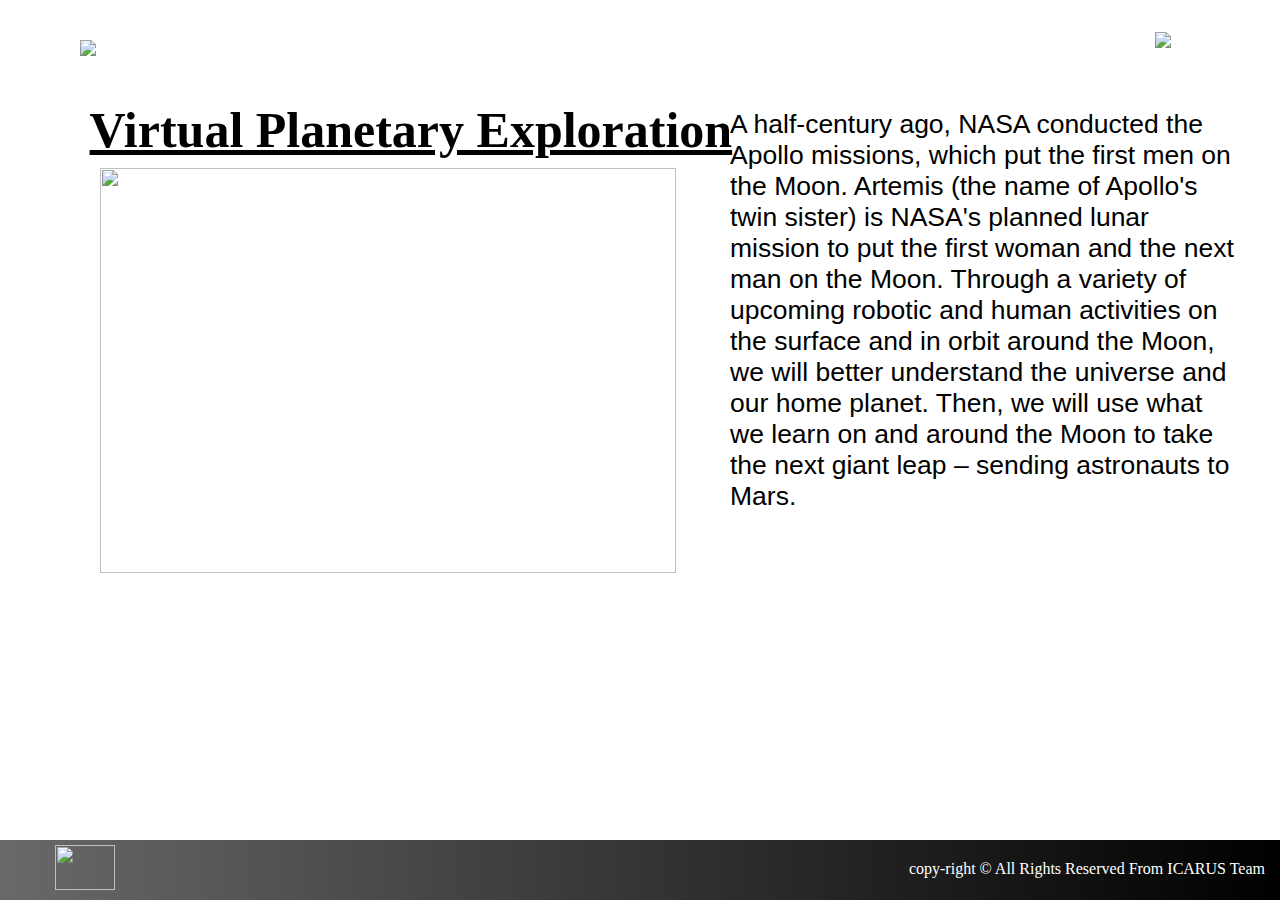
==== index.html @ 6b5b6d38 "first" ====
<!DOCTYPE html>
<html lang="en">

<head>
    <meta charset="UTF-8">
    <meta name="viewport" content="width=device-width, initial-scale=1.0">
    <title>NASA</title>
    <link rel="stylesheet" href="index.css">
    <link rel="icon"
        href="https://e7.pngegg.com/pngimages/952/961/png-clipart-space-shuttle-program-space-shuttle-atlantis-space-shuttle-enterprise-sheet-metal-space-shuttle-discovery-angle-spacecraft.png"
        type="image/x-icon">
</head>

<body>
    <section id="header">
        <div class="container">
            <img src="images/logo.png" class="logo">
            <h1>W</h1>
            <h1>E</h1>
            <h1>L</h1>
            <h1>C</h1>
            <h1>O</h1>
            <h1>M</h1>
            <h1>E</h1>
            <h1>I</h1>
            <h1>N</h1>
            <h1>O</h1>
            <h1>U</h1>
            <h1>R</h1>
            <h1>W</h1>
            <h1>E</h1>
            <h1>B</h1>
            <h1>S</h1>
            <h1>I</h1>
            <h1>T</h1>
            <h1>E</h1>
            <h1>!</h1>
        </div>
        <span class="challenge-span"><u>Virtual Planetary Exploration</u></span>
        <div class="top1">
            <img class="challenge-img" src="images/virtual.jpg">
        </div>
        <div class="top2">
            <p class="header-p">
                A half-century ago, NASA conducted the Apollo missions, which put the first men on the Moon.
                Artemis
                (the name of Apollo's twin sister) is NASA's planned lunar mission to put the first woman and
                the
                next man on the Moon. Through a variety of upcoming robotic and human activities on the surface
                and
                in orbit around the Moon, we will better understand the universe and our home planet. Then, we
                will
                use what we learn on and around the Moon to take the next giant leap – sending astronauts to
                Mars.
            </p>
        </div>
    </section>

    <nav id="sideNav">
        <ul>
            <li> <a href="#header">HOME</a></li>
            <li> <a href="aboutus.html">ABOUT US</a></li>
            <li> <a href="project.html">PROJECTt</a></li>
            <li> <a href="contactus.html">CONTACT US</a></li>
        </ul>
    </nav>
    <img src="images/menu.png" id="menuBtn">

    
    <div class="footer" id="myfooter">
        <a  href="index.html" id="index"><img id="logo-footer" src="images/logo.png"></a>
        <p id="copy-right">copy-right &copy; All  Rights  Reserved From ICARUS Team</p>
        </div>
    <script src="index.js" type="text/javascript"></script>
<!--about us-->
</body>

</html>
---- index.css ----
@import url('https://fonts.googleapis.com/css2?family=Rubik+Mono+One&display=swap');

body{
    /*background-image: url(images/top.jpg);*/
    margin: 0px;
    min-width: 480px;
    max-width: 1920px;
   background-position: center;
    background-size:cover;
    background-repeat:no-repeat ;
    background-color: white;
/*background-color: white;*/
}
h1{
    font-family: 'Rubik Mono One', sans-serif;
    text-align: center;
    margin-top: -50px;
        font-size: 47px;
        color: 	white;
        display:inline-block;   
        animation: example 2s ease-in-out infinite;
}
@keyframes example {
    from{color:orangered}
    to {color: black}
    0% {
        transform: translate(-75%,-90%);
    }
    50%{
        text-shadow: 0 15px 40px rgba(0,0,0, .6);
    }
    100% {
        transform: translate(50% , -10%);
    }
  }
.challenge-span{
    margin-left:7%;
    font-size: 50px;
    color: 	black;
    font-weight: bold;
}
.container{
    margin-right: 100px;
    margin-left: 100px; 
}
.logo{
    margin-left: -20px;
    margin-top: 40px;
    width: 220px;
}
.top2{
   margin-top: -6%;
   float: right;
   margin-left: -5%;
   text-align: left;
   max-width: 40%;
   font-family: Arial, Helvetica, sans-serif;
   font-size: 26.5px;
   padding-right: 38px;
}
.top1{
    padding-top: 20px;
    margin-left: 100px;
    float: left;
}
.challenge-img{
    margin-top: -2%;
    width: 45vw;
    height: 45vh;
}
#header{
    height: 75vh;
    background-image: url(images/img.jpeg);
    max-height: 150px;
    background-position: center;
    background-size: cover;
    background-attachment: fixed;
}
#sideNav{
    width: 250px;
    height: 100vh;
    position: fixed;
    right: -250px;
    top: 0;
    background-color: #12172b;
    background-position: center;
    background-size: cover;
    z-index: 2;
    transition: .5s;
}
nav ul li{
    list-style: none;
    margin: 90px 20px;
}
a{
    font-family: Impact, Haettenschweiler, 'Arial Narrow Bold', sans-serif;
    text-decoration: none;
    color:white;
    font-size: 27px;
    
}
li :hover{
    background-color: black ;
    transition-duration: 0.7s;
}

#menuBtn{
    margin-top: 20px;
    width: 95px;
    position: fixed;
    right: 30px;
    top: 12px;
    z-index: 2;
    cursor: pointer;
}

.footer {
    position: fixed;
    left: 0;
    bottom: 0;
    width: 100%;
    height: 60px;
    background-image: linear-gradient(to left ,black,dimgray );
    text-align: center;
  }  

  .footer a {
    float: left;
    padding-top: 5px;
  
}
  
  .footer a:hover {
    background-color: #ddd;
    color: black;
  }
  #logo-footer{
      padding-left: 55px;
    width: 60px;
    height: 45px;
    float: right;
  }
#copy-right{
    float: right;
    margin-top: 20px;
    margin-right: 15px;
    color: white;
}
#copy-right-img{
    width: 10px;
}

::-webkit-scrollbar {
    width: 20px;
  }
  
  /* Track */
  ::-webkit-scrollbar-track {
    box-shadow: inset 0 0 5px grey; 
    border-radius: 10px;
  }
   
  /* Handle */
  ::-webkit-scrollbar-thumb {
    background: red; 
    border-radius: 10px;
  }
  
  /* Handle on hover */
  ::-webkit-scrollbar-thumb:hover {
    background: #b30000; 
  }
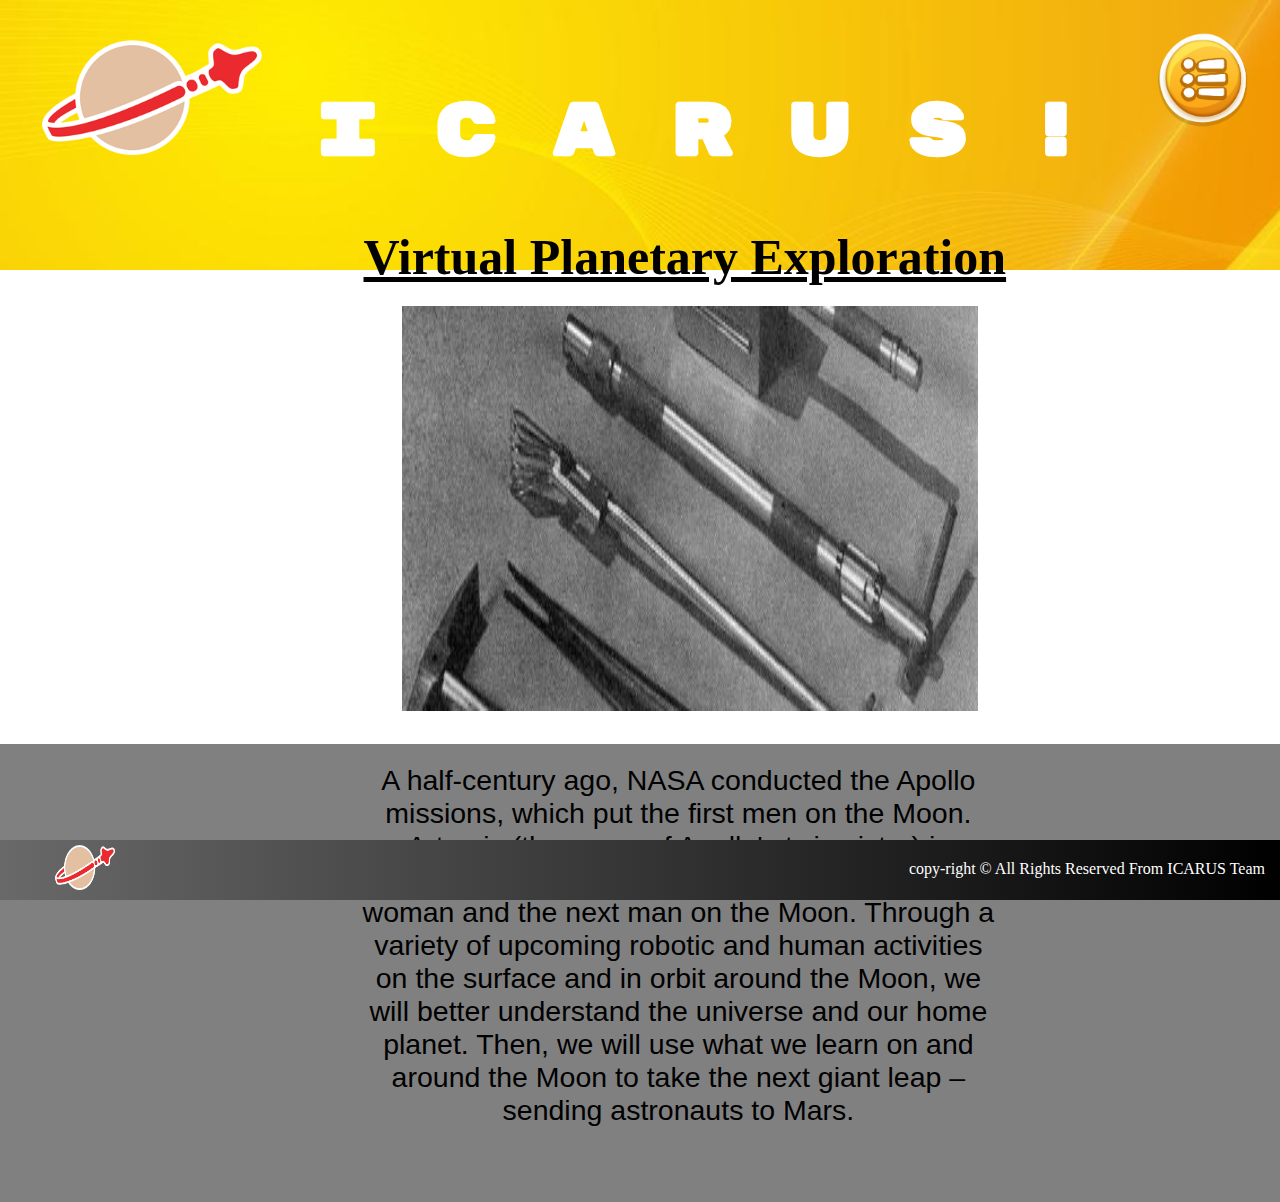
==== commit 156d1f57: "ediittt" ====
--- a/index.html
+++ b/index.html
@@ -15,25 +15,12 @@
     <section id="header">
         <div class="container">
             <img src="images/logo.png" class="logo">
-            <h1>W</h1>
-            <h1>E</h1>
-            <h1>L</h1>
+            <h1>I</h1>
             <h1>C</h1>
-            <h1>O</h1>
-            <h1>M</h1>
-            <h1>E</h1>
-            <h1>I</h1>
-            <h1>N</h1>
-            <h1>O</h1>
+            <h1>A</h1>
+            <h1>R</h1>
             <h1>U</h1>
-            <h1>R</h1>
-            <h1>W</h1>
-            <h1>E</h1>
-            <h1>B</h1>
             <h1>S</h1>
-            <h1>I</h1>
-            <h1>T</h1>
-            <h1>E</h1>
             <h1>!</h1>
         </div>
         <span class="challenge-span"><u>Virtual Planetary Exploration</u></span>
--- a/index.css
+++ b/index.css
@@ -13,28 +13,19 @@
 }
 h1{
     font-family: 'Rubik Mono One', sans-serif;
-    text-align: center;
-    margin-top: -50px;
-        font-size: 47px;
+        font-size: 75px;
         color: 	white;
         display:inline-block;   
         animation: example 2s ease-in-out infinite;
+        padding-left: 50px;
+        margin-top: -2000px;
 }
 @keyframes example {
-    from{color:orangered}
+    from{color:white}
     to {color: black}
-    0% {
-        transform: translate(-75%,-90%);
-    }
-    50%{
-        text-shadow: 0 15px 40px rgba(0,0,0, .6);
-    }
-    100% {
-        transform: translate(50% , -10%);
-    }
   }
 .challenge-span{
-    margin-left:7%;
+  margin-left:7%;
     font-size: 50px;
     color: 	black;
     font-weight: bold;
@@ -42,39 +33,44 @@
 .container{
     margin-right: 100px;
     margin-left: 100px; 
-}
-.logo{
-    margin-left: -20px;
+max-height: 250px;}
+
+.logo{   
+     margin-left: -150px;
     margin-top: 40px;
     width: 220px;
 }
 .top2{
-   margin-top: -6%;
-   float: right;
-   margin-left: -5%;
-   text-align: left;
-   max-width: 40%;
+  width: 100%;
+  background-color: gray;
+   text-align: center;
    font-family: Arial, Helvetica, sans-serif;
-   font-size: 26.5px;
+   font-size: 28.5px;
    padding-right: 38px;
 }
+.header-p{
+  padding-top: 20px;
+  margin-left: 28%;
+  padding-bottom: 75px;
+  text-align: center;
+  max-width: 50%;
+}
 .top1{
-    padding-top: 20px;
+  padding-top: 20px;
     margin-left: 100px;
-    float: left;
 }
 .challenge-img{
-    margin-top: -2%;
     width: 45vw;
     height: 45vh;
 }
 #header{
-    height: 75vh;
+    height: 30vh;
     background-image: url(images/img.jpeg);
-    max-height: 150px;
+    max-height: 30vh;
     background-position: center;
     background-size: cover;
     background-attachment: fixed;
+    text-align: center;
 }
 #sideNav{
     width: 250px;
@@ -162,11 +158,11 @@
    
   /* Handle */
   ::-webkit-scrollbar-thumb {
-    background: red; 
+    background: #12172b; 
     border-radius: 10px;
   }
   
   /* Handle on hover */
   ::-webkit-scrollbar-thumb:hover {
-    background: #b30000; 
+    background: #12172b; 
   }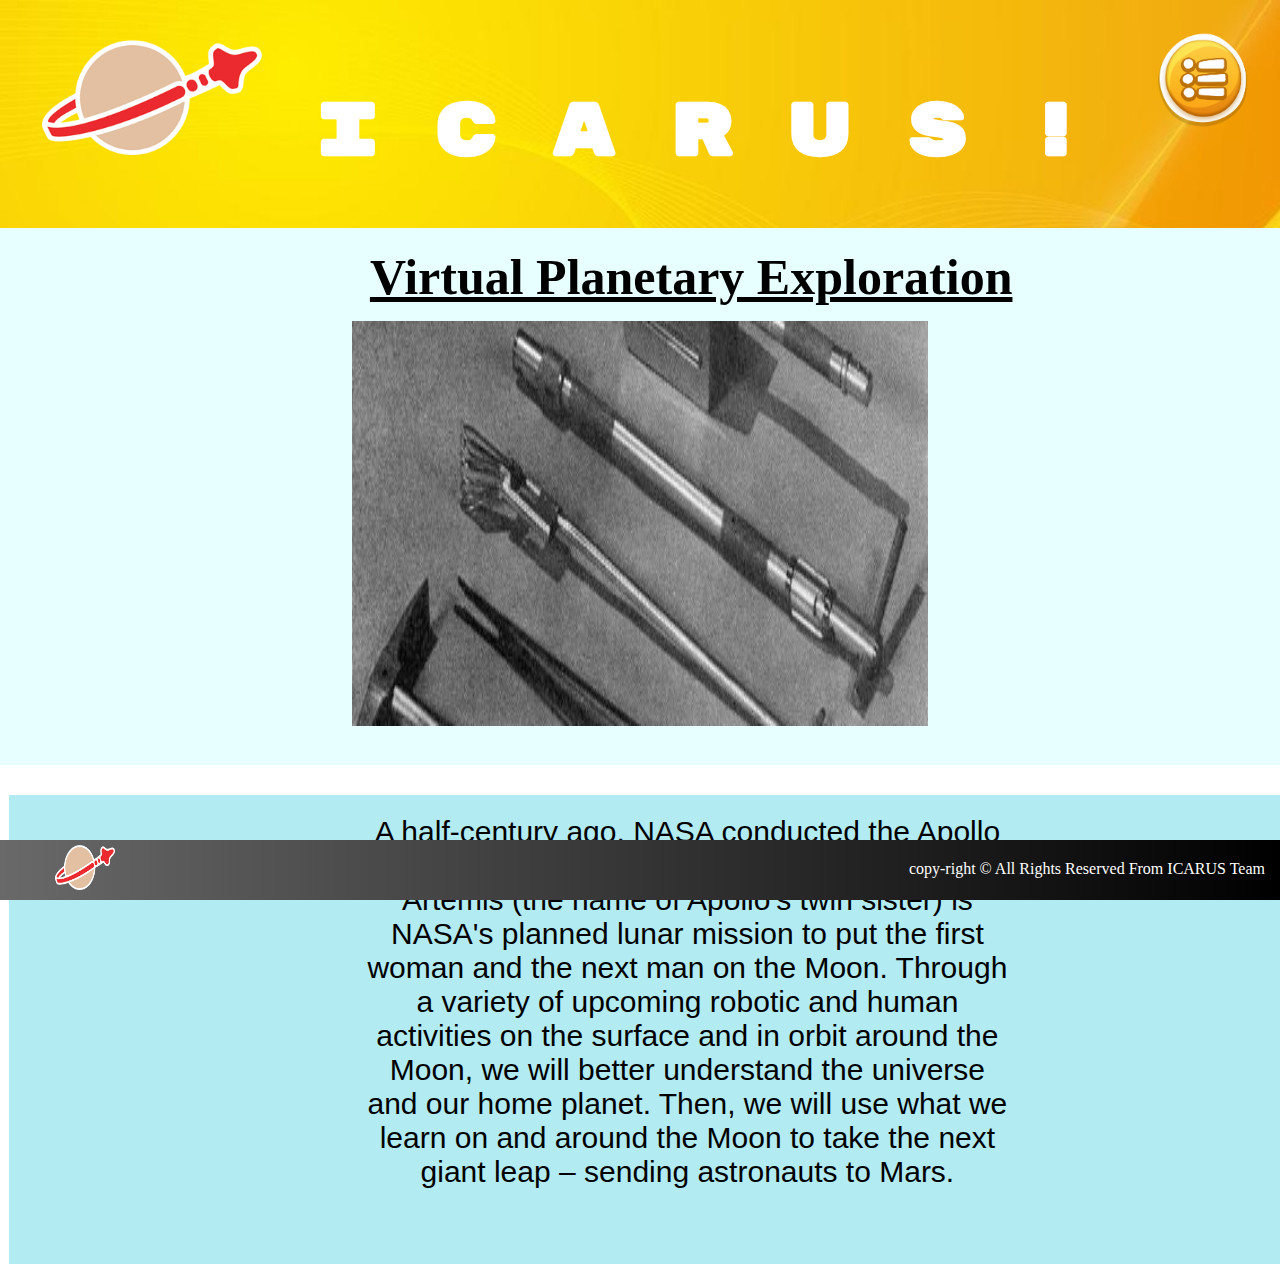
==== commit e2a137ab: "aloooo" ====
--- a/index.html
+++ b/index.html
@@ -23,8 +23,9 @@
             <h1>S</h1>
             <h1>!</h1>
         </div>
-        <span class="challenge-span"><u>Virtual Planetary Exploration</u></span>
+        
         <div class="top1">
+            <span class="challenge-span"><u>Virtual Planetary Exploration</u></span>
             <img class="challenge-img" src="images/virtual.jpg">
         </div>
         <div class="top2">
--- a/index.css
+++ b/index.css
@@ -25,10 +25,15 @@
     to {color: black}
   }
 .challenge-span{
-  margin-left:7%;
+  margin-left:8%;
     font-size: 50px;
     color: 	black;
     font-weight: bold;
+    background-color: #e8ffff;
+    width: 100%;
+    max-width: 100%;
+    padding-bottom: 25px;
+
 }
 .container{
     margin-right: 100px;
@@ -42,11 +47,14 @@
 }
 .top2{
   width: 100%;
-  background-color: gray;
-   text-align: center;
-   font-family: Arial, Helvetica, sans-serif;
-   font-size: 28.5px;
+  background-color: #b2ebf2;
+  margin-left: 9px;
+  margin-right: 9px;
+  text-align: center;
+  font-size: 30px;
+  font-family: "Comic Sans MS", cursive, sans-serif;
    padding-right: 38px;
+
 }
 .header-p{
   padding-top: 20px;
@@ -57,9 +65,11 @@
 }
 .top1{
   padding-top: 20px;
-    margin-left: 100px;
+    background-color: #e8ffff;
+  padding-bottom: 35px;
 }
 .challenge-img{
+  padding-top: 15px;
     width: 45vw;
     height: 45vh;
 }
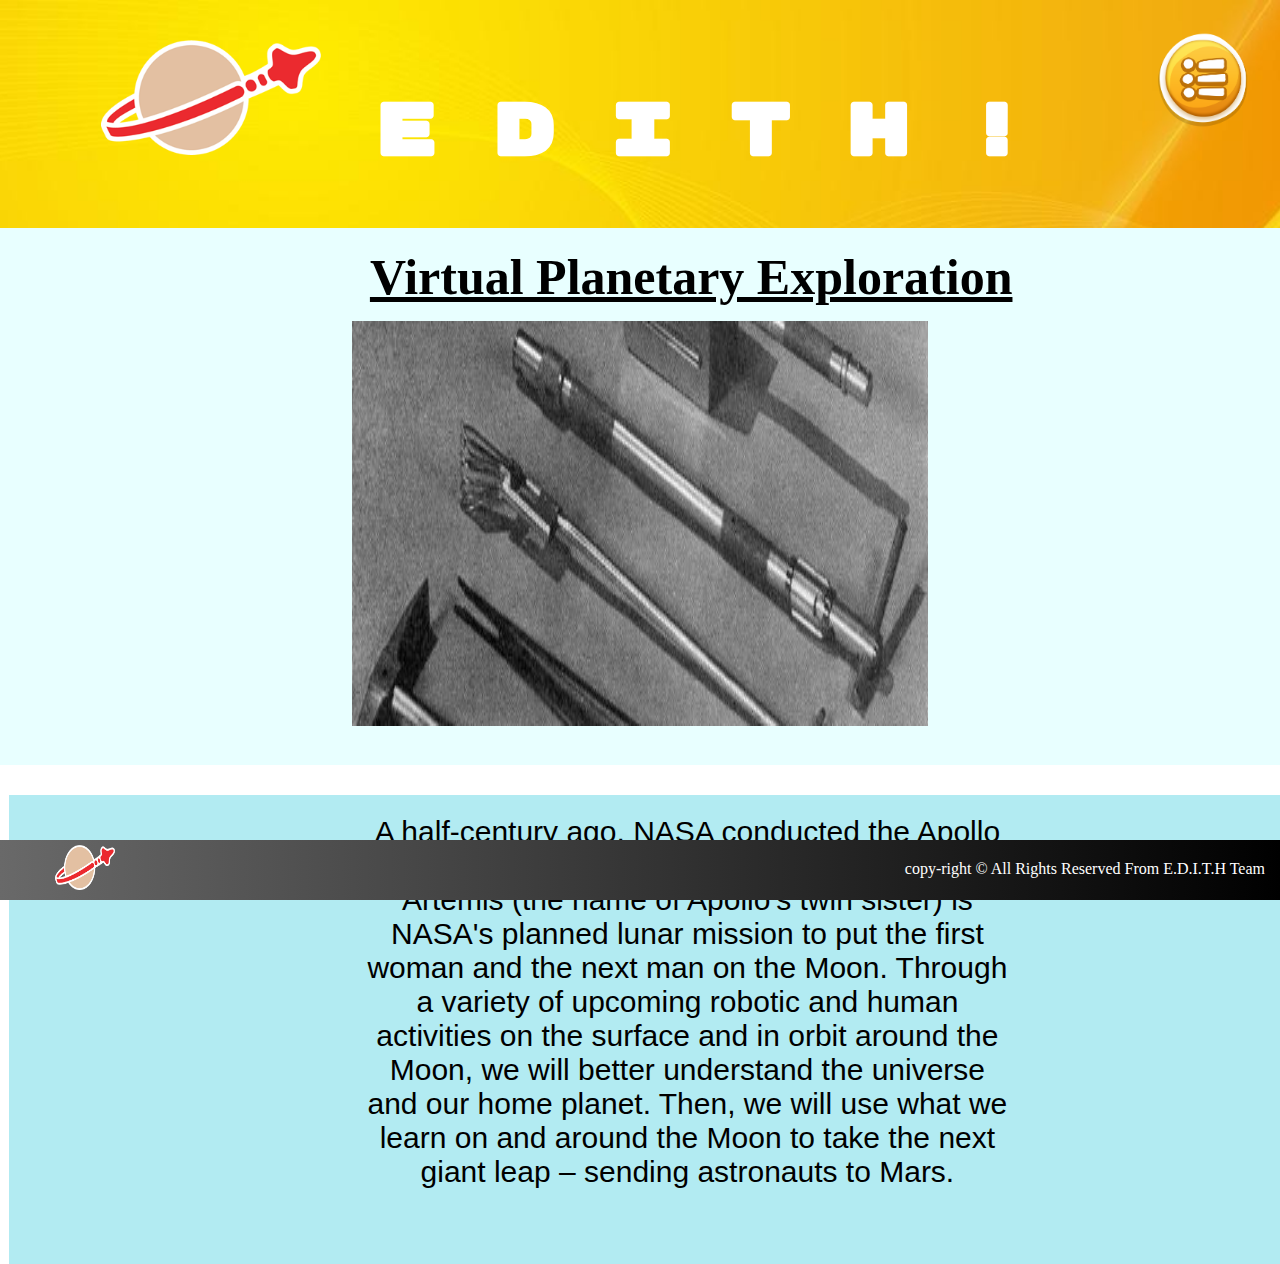
==== commit 514e42f0: "sdasdasd" ====
--- a/index.html
+++ b/index.html
@@ -15,12 +15,11 @@
     <section id="header">
         <div class="container">
             <img src="images/logo.png" class="logo">
+            <h1>E</h1>
+            <h1>D</h1>
             <h1>I</h1>
-            <h1>C</h1>
-            <h1>A</h1>
-            <h1>R</h1>
-            <h1>U</h1>
-            <h1>S</h1>
+            <h1>T</h1>
+            <h1>H</h1>
             <h1>!</h1>
         </div>
         
@@ -48,7 +47,7 @@
         <ul>
             <li> <a href="#header">HOME</a></li>
             <li> <a href="aboutus.html">ABOUT US</a></li>
-            <li> <a href="project.html">PROJECTt</a></li>
+            <li> <a href="project.html">PROJECT</a></li>
             <li> <a href="contactus.html">CONTACT US</a></li>
         </ul>
     </nav>
@@ -57,7 +56,7 @@
     
     <div class="footer" id="myfooter">
         <a  href="index.html" id="index"><img id="logo-footer" src="images/logo.png"></a>
-        <p id="copy-right">copy-right &copy; All  Rights  Reserved From ICARUS Team</p>
+        <p id="copy-right">copy-right &copy; All  Rights  Reserved From E.D.I.T.H Team</p>
         </div>
     <script src="index.js" type="text/javascript"></script>
 <!--about us-->
